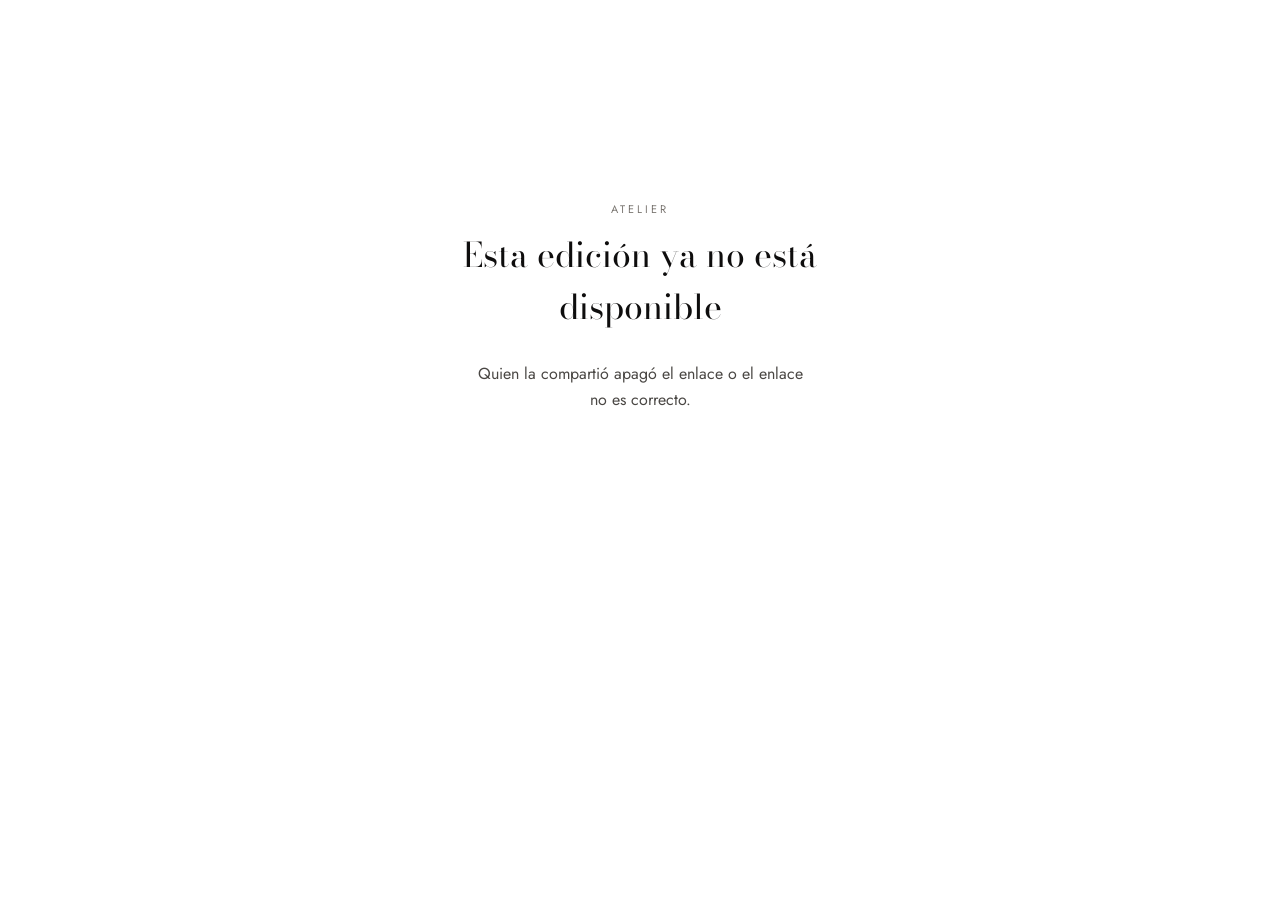
==== index.html @ 03fee8c0 "Create index.html" ====
<!doctype html>
<html lang="es">
<head>
<meta charset="utf-8">
<meta name="viewport" content="width=device-width, initial-scale=1">
<meta name="robots" content="noindex">
<title>Atelier · Moodboard</title>
<link rel="preconnect" href="https://fonts.googleapis.com">
<link href="https://fonts.googleapis.com/css2?family=Bodoni+Moda:ital,opsz,wght@0,6..96,400..700;1,6..96,400..700&family=Jost:wght@300..600&display=swap" rel="stylesheet">
<style>
  :root { --paper:#fff; --surface:#F7F6F4; --line:#DAD8D3; --stone:#7A7671; --graphite:#4A4744; --ink:#0E0D0D; --wine:#6E1A27; --note:#F4EDE0; --tape:rgba(214,200,170,.7); }
  * { box-sizing: border-box; }
  body { margin: 0; background: var(--paper); color: var(--ink); font-family: Jost, system-ui, sans-serif; -webkit-font-smoothing: antialiased; }
  main { max-width: 560px; margin: 0 auto; }
  .eyebrow { font-size: 11px; letter-spacing: .28em; text-transform: uppercase; color: var(--stone); }
  .folio { display: flex; justify-content: space-between; }
  section { padding: 32px 24px; border-bottom: 1px solid var(--line); }
  h1, h2 { font-family: 'Bodoni Moda', serif; font-weight: 400; margin: 0; }
  i, em { font-style: italic; }

  .cover { position: relative; height: min(92vh, 760px); padding: 0; background: #3A3633; color: #fff; overflow: hidden; border: 0; }
  .cover .grid { position: absolute; inset: 0; display: grid; grid-template-columns: 1.2fr 1fr; grid-template-rows: 1fr 1fr; gap: 3px; }
  .cover .grid img { width: 100%; height: 100%; object-fit: cover; display: block; }
  .cover .grid img:first-child { grid-row: span 2; }
  .cover .shade { position: absolute; inset: 0; background: linear-gradient(180deg, rgba(14,13,13,.5), rgba(14,13,13,0) 34%, rgba(14,13,13,0) 52%, rgba(14,13,13,.75)); }
  .cover .mast { position: absolute; top: 18px; left: 0; right: 0; text-align: center; font-family: 'Bodoni Moda', serif; font-size: clamp(56px, 17vw, 96px); line-height: .9; letter-spacing: 2px; }
  .cover .meta { position: absolute; top: calc(18px + clamp(56px, 17vw, 96px)); left: 20px; right: 20px; display: flex; justify-content: space-between; font-size: 9px; letter-spacing: .28em; text-transform: uppercase; }
  .cover .foot { position: absolute; left: 20px; right: 20px; bottom: 28px; display: flex; flex-direction: column; gap: 10px; }
  .cover h1 { font-size: clamp(40px, 12vw, 64px); line-height: .95; letter-spacing: -1px; }
  .cover .eyebrow { color: #fff; }
  .rise { animation: rise 1s cubic-bezier(.2,.8,.2,1) both; }
  @keyframes rise { from { opacity: 0; transform: translateY(16px); } to { opacity: 1; transform: none; } }

  .palette { display: grid; grid-template-columns: repeat(auto-fill, minmax(48px, 1fr)); gap: 10px; margin-top: 16px; }
  .swatch { aspect-ratio: 1; border-radius: 999px; border: 1px solid var(--line); }
  .swatch-name { font-size: 11px; color: var(--graphite); text-align: center; margin-top: 4px; }
  .note { position: relative; background: var(--note); padding: 18px 20px 14px; margin-top: 26px; transform: rotate(-1deg); box-shadow: 0 8px 16px -10px rgba(42,37,35,.4); }
  .note::before { content: ''; position: absolute; top: -9px; left: 42%; width: 64px; height: 18px; background: var(--tape); transform: rotate(2deg); }
  .note p { margin: 6px 0 0; font-family: 'Bodoni Moda', serif; font-size: 19px; line-height: 1.4; }
  .note .eyebrow { color: var(--wine); }

  .looks { display: grid; grid-template-columns: 1fr 1fr; gap: 12px; margin-top: 16px; }
  .looks figure { margin: 0; }
  .looks figure:nth-child(even) { margin-top: 40px; }
  .looks img { width: 100%; aspect-ratio: 3/4; object-fit: cover; display: block; background: var(--surface); border-radius: 4px; }
  .looks figcaption { font-family: 'Bodoni Moda', serif; font-size: 15px; margin-top: 6px; }

  .pieces { margin: 16px 0 0; padding: 0; list-style: none; }
  .pieces li { display: grid; grid-template-columns: 34px 1fr; gap: 10px; padding: 12px 0; border-top: 1px solid var(--line); }
  .pieces li span:first-child { font-family: 'Bodoni Moda', serif; font-size: 18px; }
  .pieces b { font-weight: 500; display: block; }
  .pieces small { color: var(--graphite); font-size: 14px; line-height: 1.5; }
  .formula { padding: 12px 0; border-top: 1px solid var(--line); }
  .formula h3 { font-family: 'Bodoni Moda', serif; font-weight: 400; font-style: italic; font-size: 19px; margin: 0 0 4px; }
  .formula p { margin: 0; color: var(--graphite); font-size: 14px; line-height: 1.5; }

  .end { display: flex; flex-direction: column; gap: 14px; border: 0; padding-bottom: 56px; }
  .end h2 { font-size: 32px; line-height: 1.1; }
  .end p { margin: 0; color: var(--graphite); line-height: 1.6; }
  .cta { display: flex; align-items: center; justify-content: center; height: 52px; background: var(--wine); color: #fff; text-transform: uppercase; letter-spacing: .14em; font-size: 14px; font-weight: 500; }

  .state { min-height: 70vh; display: flex; flex-direction: column; align-items: center; justify-content: center; gap: 12px; text-align: center; padding: 24px; }
  .state h1 { font-size: 34px; }
  .reveal { opacity: 0; transform: translateY(24px); transition: opacity .9s cubic-bezier(.2,.8,.2,1), transform .9s cubic-bezier(.2,.8,.2,1); }
  .reveal.in { opacity: 1; transform: none; }
</style>
</head>
<body>
<main id="app">
  <div class="state"><div class="eyebrow">Atelier</div><h1>Abriendo la edición…</h1></div>
</main>
<script>
  // Public moodboard viewer: reads one shared board from Atelier's public-board function.
  // The board's owner can turn the link off at any time; then this page shows "not available".
  const API = 'https://vfjvxixxmhevkvmlrpoq.supabase.co/functions/v1/public-board?b=';
  const app = document.getElementById('app');
  const slug = new URLSearchParams(location.search).get('b') || '';

  const el = (tag, attrs = {}, ...children) => {
    const node = document.createElement(tag);
    for (const [k, v] of Object.entries(attrs)) {
      if (k === 'class') node.className = v;
      else if (k === 'style') node.setAttribute('style', v);
      else node.setAttribute(k, v);
    }
    for (const child of children.flat()) {
      if (child == null) continue;
      node.append(child instanceof Node ? child : document.createTextNode(String(child)));
    }
    return node;
  };
  const folio = (label, page) => el('div', { class: 'folio eyebrow' }, el('span', {}, label), el('span', {}, `p. ${String(page).padStart(2, '0')}`));
  const safeColor = (hex) => (/^#[0-9a-f]{6}$/i.test(hex) ? hex : '#DAD8D3');

  function unavailable() {
    app.replaceChildren(el('div', { class: 'state' },
      el('div', { class: 'eyebrow' }, 'Atelier'),
      el('h1', {}, 'Esta edición ya no está disponible'),
      el('p', { style: 'color:#4A4744;max-width:340px;line-height:1.6' }, 'Quien la compartió apagó el enlace o el enlace no es correcto.')));
  }

  function render(b) {
    document.title = `${b.title} · Atelier`;
    const images = b.images || [];
    let page = 1;
    const pages = [];

    pages.push(el('section', { class: 'cover' },
      el('div', { class: 'grid' }, images.slice(0, 3).map((src) => el('img', { src, alt: '' }))),
      el('div', { class: 'shade' }),
      el('div', { class: 'mast rise' }, 'ATELIER'),
      el('div', { class: 'meta' }, el('span', {}, 'Moodboard'), el('span', {}, new Date(b.created_at).toLocaleDateString('es', { month: 'long', year: 'numeric' }))),
      el('div', { class: 'foot' },
        el('span', { class: 'eyebrow' }, b.author ? `Una edición de ${b.author}` : 'Una edición de Atelier'),
        el('h1', {}, b.title),
        el('span', { style: 'font-size:12px;opacity:.85' }, 'Desliza para leer ↓'))));

    page += 1;
    pages.push(el('section', { class: 'reveal' },
      folio('La paleta', page),
      el('div', { class: 'palette' }, (b.palette || []).map((c) => el('div', {}, el('div', { class: 'swatch', style: `background:${safeColor(c.hex)}` }), el('div', { class: 'swatch-name' }, c.name)))),
      b.summary || b.notes ? el('div', { class: 'note' }, el('span', { class: 'eyebrow' }, 'La clave'), el('p', {}, b.notes || b.summary)) : null));

    if (images.length > 1) {
      page += 1;
      pages.push(el('section', { class: 'reveal' },
        folio('Los looks', page),
        el('div', { class: 'looks' }, images.slice(0, 4).map((src, i) =>
          el('figure', {}, el('img', { src, alt: '', loading: 'lazy' }), el('figcaption', {}, `${String(i + 1).padStart(2, '0')} · `, el('i', {}, (b.formulas?.[i]?.name) || 'Look')))))));
    }

    if ((b.key_pieces || []).length) {
      page += 1;
      pages.push(el('section', { class: 'reveal' },
        folio('Prendas clave', page),
        el('ul', { class: 'pieces' }, b.key_pieces.map((p, i) =>
          el('li', {}, el('span', {}, String(i + 1).padStart(2, '0')), el('span', {}, el('b', {}, p.name), el('small', {}, p.description)))))));
    }

    if ((b.formulas || []).length) {
      page += 1;
      pages.push(el('section', { class: 'reveal' },
        folio('Fórmulas', page),
        b.formulas.map((f) => el('div', { class: 'formula' }, el('h3', {}, f.name), el('p', {}, (f.pieces || []).join(' · ')), f.occasion ? el('p', { class: 'eyebrow', style: 'margin-top:6px' }, f.occasion) : null))));
    }

    page += 1;
    pages.push(el('section', { class: 'end reveal' },
      el('div', { class: 'eyebrow' }, `p. ${String(page).padStart(2, '0')} · Fin de la edición`),
      el('h2', {}, '¿Quieres ', el('i', {}, 'tu propia'), ' edición?'),
      el('p', {}, 'Atelier arma moodboards con tu colorimetría y tu armario, y te dice qué comprar.'),
      el('div', { class: 'cta' }, 'Atelier · pronto en Android')));

    app.replaceChildren(...pages);
    const io = new IntersectionObserver((entries) => entries.forEach((e) => e.isIntersecting && e.target.classList.add('in')), { threshold: 0.15 });
    document.querySelectorAll('.reveal').forEach((n) => io.observe(n));
  }

  if (!/^[a-z0-9]{6,24}$/.test(slug)) unavailable();
  else fetch(API + slug).then((r) => (r.ok ? r.json() : Promise.reject(r.status))).then(render).catch(unavailable);
</script>
</body>
</html>
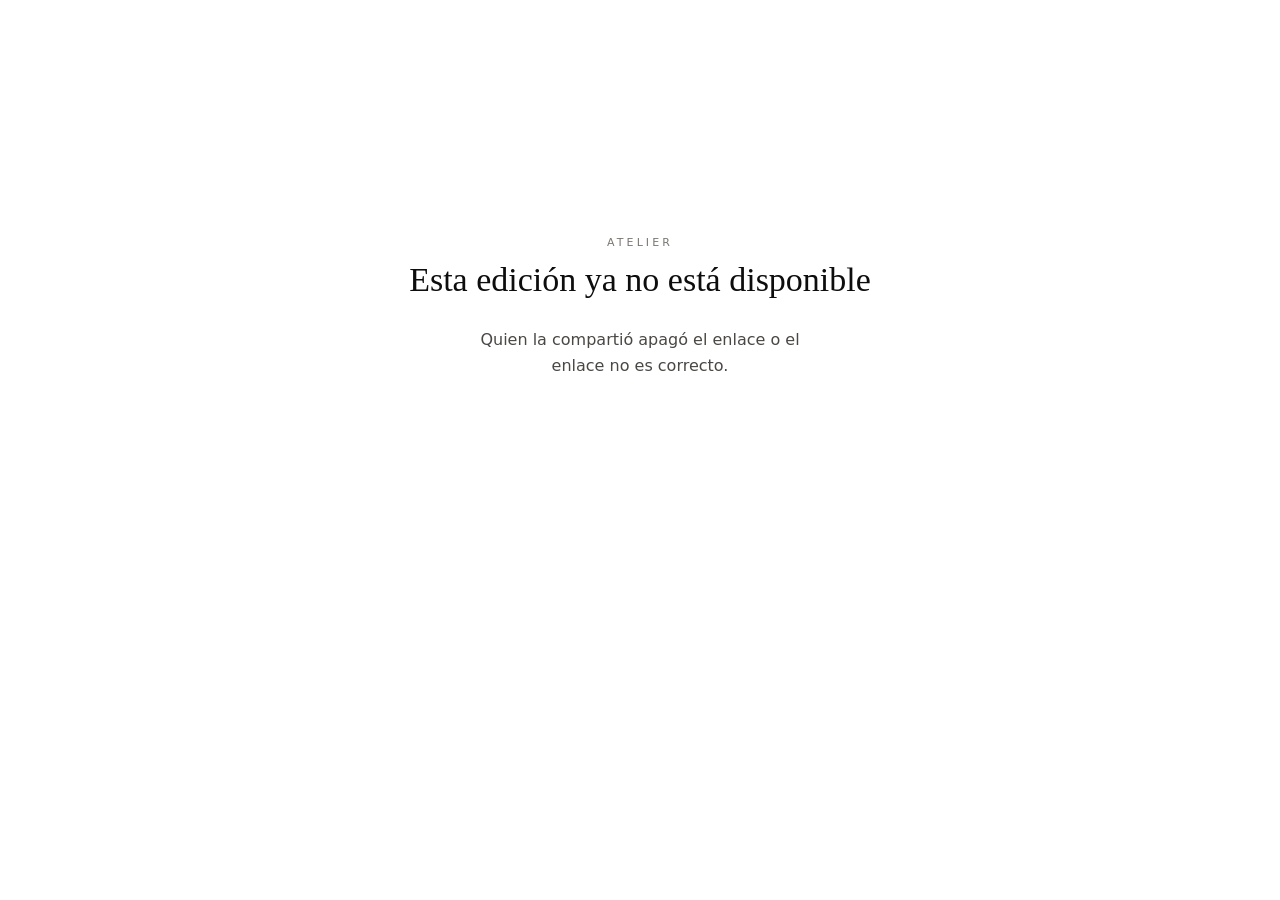
==== commit 48133b7e: "Security: content security policy and no-referrer" ====
--- a/index.html
+++ b/index.html
@@ -2,6 +2,10 @@
 <html lang="es">
 <head>
 <meta charset="utf-8">
+<!-- Security: only this page's own script runs (its hash below; recompute it if the script changes),
+     and the page only talks to Atelier's server and Google Fonts. -->
+<meta http-equiv="Content-Security-Policy" content="default-src 'none'; script-src 'sha256-/ihtmGDa3AAI4iktyEMSnv6SQkiSmP/ejdE/9ph0oEc='; style-src 'unsafe-inline' https://fonts.googleapis.com; font-src https://fonts.gstatic.com; img-src https://vfjvxixxmhevkvmlrpoq.supabase.co data:; connect-src https://vfjvxixxmhevkvmlrpoq.supabase.co; base-uri 'none'; form-action 'none'">
+<meta name="referrer" content="no-referrer">
 <meta name="viewport" content="width=device-width, initial-scale=1">
 <meta name="robots" content="noindex">
 <title>Atelier · Moodboard</title>
